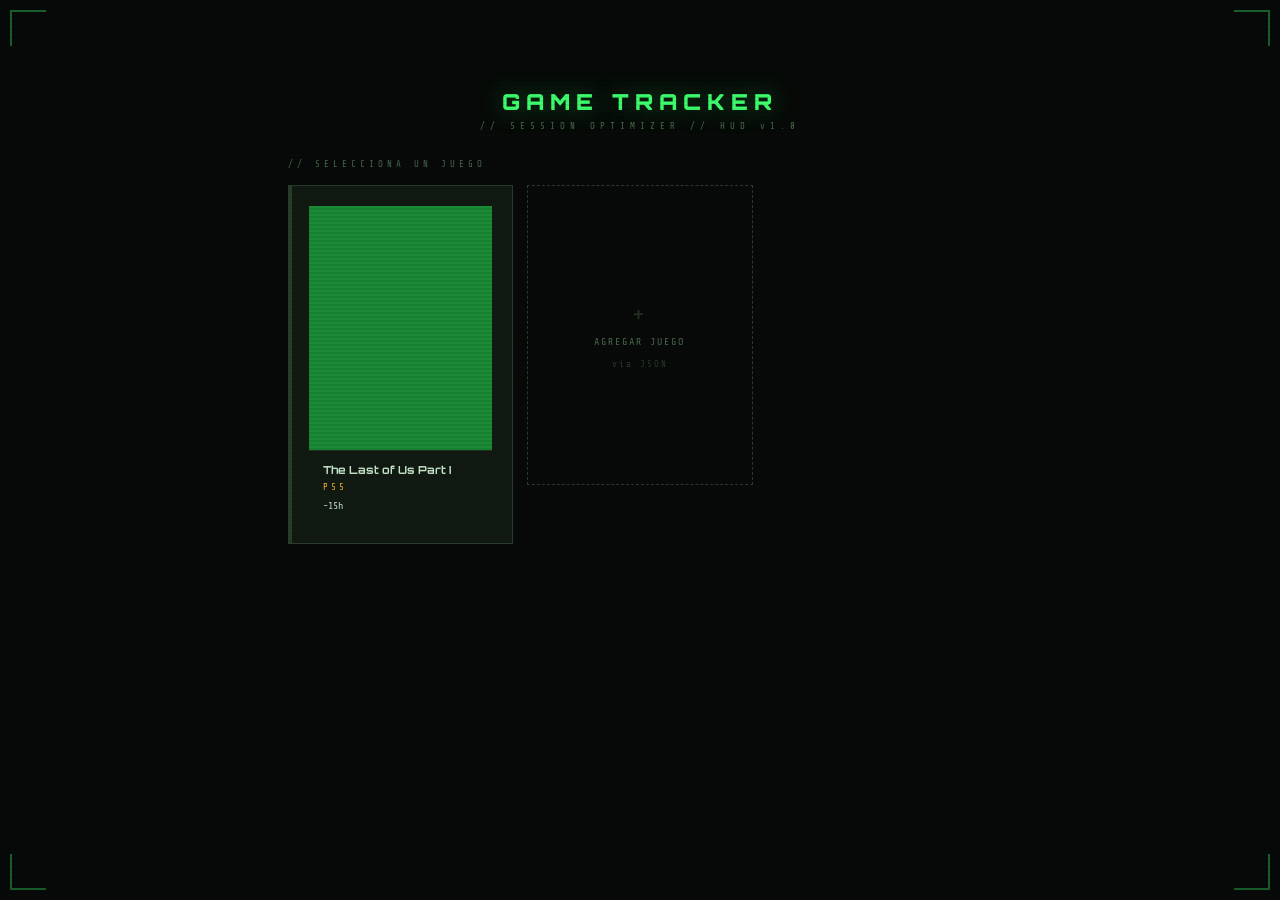
==== index.html @ 53b0813e "Add files via upload" ====
<!DOCTYPE html>
<html lang="es">
<head>
<meta charset="UTF-8">
<meta name="viewport" content="width=device-width, initial-scale=1.0, viewport-fit=cover">
<meta name="theme-color" content="#0d120e">
<meta name="apple-mobile-web-app-capable" content="yes">
<meta name="apple-mobile-web-app-status-bar-style" content="black-translucent">
<meta name="apple-mobile-web-app-title" content="GameTracker">
<link rel="manifest" href="manifest.json">
<link rel="apple-touch-icon" href="icons/icon-192.png">
<link rel="icon" type="image/png" href="icons/icon-192.png">
<title>Game Time Tracker // HUD</title>
<link rel="stylesheet" href="css/style.css">
</head>
<body>

<div class="hud-corner tl"></div>
<div class="hud-corner tr"></div>
<div class="hud-corner bl"></div>
<div class="hud-corner br"></div>

<!-- ════════ SCREEN: SELECT ════════ -->
<div id="screen-select">
  <div style="text-align:center; padding:48px 24px 28px;">
    <div style="font-family:'Orbitron',sans-serif;font-size:22px;font-weight:900;color:var(--green);letter-spacing:6px;text-shadow:0 0 24px rgba(61,255,110,0.4)">
      GAME TRACKER
    </div>
    <div style="font-size:9px;color:var(--muted);letter-spacing:5px;margin-top:6px;">
      // SESSION OPTIMIZER // HUD v1.0
    </div>
  </div>
  <div style="max-width:900px;margin:0 auto;padding:0 24px 40px;">
    <div style="font-size:9px;color:var(--muted);letter-spacing:4px;margin-bottom:16px;">// SELECCIONA UN JUEGO</div>
    <div class="game-grid" id="game-grid">
      <div style="color:var(--muted);font-size:11px;padding:20px;">Cargando...</div>
    </div>
  </div>
</div>

<!-- ════════ SCREEN: TRACKER ════════ -->
<div id="screen-tracker" style="display:none">

  <header class="hud-header">
    <div class="hud-title" onclick="goHome()" title="Volver al inicio">
      GAME TRACKER
      <span id="game-subtitle">// PS5 SESSION HUD</span>
    </div>
    <div class="hud-stats">
      <div class="stat-block">
        <div class="stat-label">COMPLETADO</div>
        <div class="stat-value green" id="pct-done">0%</div>
      </div>
      <div class="stat-block">
        <div class="stat-label">JUGADO</div>
        <div class="stat-value" id="total-played">0min</div>
      </div>
      <div class="stat-block">
        <div class="stat-label">RESTANTE</div>
        <div class="stat-value red" id="total-remaining">—</div>
      </div>
    </div>
  </header>

  <div class="session-bar">
    <div class="session-label">SESIÓN</div>
    <div class="session-timer-display" id="session-display">00:00</div>
    <div class="session-progress-wrap">
      <div class="session-progress-fill" id="session-progress" style="width:0%"></div>
    </div>
    <div class="session-target">
      <span class="session-label">META</span>
      <select id="session-target-select" onchange="updateSessionTarget()">
        <option value="30">30 min</option>
        <option value="45" selected>45 min</option>
        <option value="60">60 min</option>
        <option value="90">90 min</option>
      </select>
    </div>
    <button class="btn active" id="timer-btn" onclick="toggleTimer()">▶ INICIAR</button>
    <button class="btn danger" onclick="resetTimer()">↺ RESET</button>
  </div>

  <div class="main">
    <aside class="sidebar">
      <div class="sidebar-title">// CAPÍTULOS</div>
      <div id="chapter-nav"></div>
    </aside>
    <main class="content" id="main-content"></main>
  </div>

</div>

<div class="notify" id="notify"></div>

<script>
// Register Service Worker for PWA
if ('serviceWorker' in navigator) {
  window.addEventListener('load', () => {
    navigator.serviceWorker.register('./sw.js')
      .then(() => console.log('SW registered'))
      .catch(e => console.warn('SW failed:', e));
  });
}
</script>
<script src="js/tracker.js"></script>
<script src="js/select.js"></script>
</body>
</html>
---- css/style.css ----
@import url('https://fonts.googleapis.com/css2?family=Orbitron:wght@400;700;900&family=Share+Tech+Mono&display=swap');

:root {
  --bg: #070a08;
  --panel: #0d120e;
  --card: #111a12;
  --border: #1e2e1f;
  --border2: #2a3d2b;
  --green: #3dff6e;
  --green-dim: #1a8a35;
  --green-glow: rgba(61,255,110,0.12);
  --amber: #ffb830;
  --amber-dim: #8a6010;
  --red: #ff4444;
  --red-dim: #8a1010;
  --text: #c8e8cc;
  --muted: #4a6a4d;
  --done-bg: #0a1a0b;
  --done-text: #2a4a2d;
}

* { box-sizing: border-box; margin: 0; padding: 0; }

body {
  background: var(--bg);
  color: var(--text);
  font-family: 'Share Tech Mono', monospace;
  font-size: 12px;
  min-height: 100vh;
  overflow-x: hidden;
}

body::before {
  content: '';
  position: fixed;
  inset: 0;
  background: repeating-linear-gradient(0deg,transparent,transparent 2px,rgba(0,0,0,0.06) 2px,rgba(0,0,0,0.06) 4px);
  pointer-events: none;
  z-index: 9999;
}

/* HUD CORNERS */
.hud-corner { position: fixed; width: 36px; height: 36px; opacity: 0.35; z-index: 100; pointer-events:none; }
.hud-corner.tl { top:10px; left:10px; border-top:2px solid var(--green); border-left:2px solid var(--green); }
.hud-corner.tr { top:10px; right:10px; border-top:2px solid var(--green); border-right:2px solid var(--green); }
.hud-corner.bl { bottom:10px; left:10px; border-bottom:2px solid var(--green); border-left:2px solid var(--green); }
.hud-corner.br { bottom:10px; right:10px; border-bottom:2px solid var(--green); border-right:2px solid var(--green); }

/* ── GAME SELECT SCREEN ── */
#screen-select { padding: 40px 24px; max-width: 800px; margin: 0 auto; }
.select-title {
  font-family: 'Orbitron', sans-serif;
  font-size: 11px; letter-spacing: 6px; color: var(--muted);
  margin-bottom: 32px; text-align: center;
}
.game-grid { display: grid; grid-template-columns: repeat(auto-fill, minmax(220px, 1fr)); gap: 14px; }
.game-card {
  border: 1px solid var(--border2); background: var(--card);
  padding: 20px; cursor: pointer; transition: all .2s; position: relative; overflow: hidden;
}
.game-card::before {
  content: ''; position: absolute; left: 0; top: 0; bottom: 0; width: 3px;
  background: var(--border2); transition: background .2s;
}
.game-card:hover { border-color: var(--green); background: rgba(61,255,110,0.03); }
.game-card:hover::before { background: var(--green); box-shadow: 0 0 8px var(--green); }
.game-card-title { font-family: 'Orbitron', sans-serif; font-size: 13px; font-weight: 700; color: var(--text); margin-bottom: 6px; }
.game-card-platform { font-size: 9px; color: var(--amber); letter-spacing: 3px; margin-bottom: 10px; }
.game-card-meta { font-size: 10px; color: var(--muted); }
.game-card-meta span { color: var(--text); }
.add-game-card {
  border: 1px dashed var(--border2); background: transparent;
  padding: 20px; cursor: pointer; transition: all .2s;
  display: flex; align-items: center; justify-content: center;
  flex-direction: column; gap: 8px; min-height: 100px; color: var(--muted);
  font-size: 10px; letter-spacing: 2px;
}
.add-game-card:hover { border-color: var(--muted); color: var(--text); }
.add-icon { font-size: 22px; opacity: 0.4; }

/* ── TRACKER SCREEN ── */
#screen-tracker { display: none; }

.hud-header {
  display: flex; align-items: center; justify-content: space-between;
  padding: 12px 22px; border-bottom: 1px solid var(--border2);
  background: var(--panel); position: sticky; top: 0; z-index: 50; gap: 12px;
}
.hud-title {
  font-family: 'Orbitron', sans-serif; font-weight: 900; font-size: 14px;
  color: var(--green); letter-spacing: 4px;
  text-shadow: 0 0 18px rgba(61,255,110,0.5); white-space: nowrap; cursor: pointer;
}
.hud-title:hover { opacity: 0.8; }
.hud-title span { color: var(--muted); font-weight: 400; font-size: 9px; display: block; letter-spacing: 5px; margin-top: 2px; }
.hud-stats { display: flex; gap: 12px; align-items: center; }
.stat-block {
  text-align: center; border: 1px solid var(--border2);
  padding: 5px 10px; background: var(--card); position: relative;
}
.stat-block::before {
  content:''; position:absolute; top:-1px; left:10px; right:10px;
  height:1px; background:var(--green); opacity:0.3;
}
.stat-label { font-size: 9px; color: var(--muted); letter-spacing: 2px; }
.stat-value {
  font-family: 'Orbitron', sans-serif; font-size: 13px; font-weight: 700;
  color: var(--amber); margin-top: 2px; text-shadow: 0 0 8px rgba(255,184,48,0.4);
}
.stat-value.green { color: var(--green); text-shadow: 0 0 8px rgba(61,255,110,0.4); }
.stat-value.red { color: var(--red); text-shadow: 0 0 8px rgba(255,68,68,0.4); }

/* SESSION BAR */
.session-bar {
  background: var(--panel); border-bottom: 1px solid var(--border);
  padding: 9px 22px; display: flex; align-items: center; gap: 12px; flex-wrap: wrap;
}
.session-label { font-size: 9px; color: var(--muted); letter-spacing: 3px; white-space: nowrap; }
.session-timer-display {
  font-family: 'Orbitron', sans-serif; font-size: 20px; font-weight: 700;
  color: var(--green); text-shadow: 0 0 18px rgba(61,255,110,0.6);
  letter-spacing: 3px; min-width: 88px;
}
.session-timer-display.warning { color:var(--amber); text-shadow:0 0 18px rgba(255,184,48,0.6); }
.session-timer-display.danger  { color:var(--red);   text-shadow:0 0 18px rgba(255,68,68,0.6);  animation:blink .8s infinite; }
@keyframes blink { 0%,100%{opacity:1} 50%{opacity:.4} }
.session-progress-wrap { flex:1; height:5px; background:var(--border); overflow:hidden; min-width:60px; }
.session-progress-fill { height:100%; background:linear-gradient(90deg,var(--green-dim),var(--green)); transition:width 1s linear; box-shadow:0 0 6px var(--green); }
.session-progress-fill.warning { background:linear-gradient(90deg,var(--amber-dim),var(--amber)); box-shadow:0 0 6px var(--amber); }
.session-progress-fill.danger  { background:linear-gradient(90deg,var(--red-dim),var(--red));     box-shadow:0 0 6px var(--red); }

.btn {
  font-family:'Share Tech Mono',monospace; font-size:10px; letter-spacing:2px;
  border:1px solid var(--border2); background:transparent; color:var(--text);
  padding:5px 12px; cursor:pointer; transition:all .15s; white-space:nowrap;
}
.btn:hover  { border-color:var(--green); color:var(--green); background:var(--green-glow); }
.btn.active { border-color:var(--green); color:var(--green); background:var(--green-glow); }
.btn.danger { border-color:var(--red-dim); color:var(--red); }
.btn.danger:hover { background:rgba(255,68,68,0.1); }
.session-target { display:flex; align-items:center; gap:6px; white-space:nowrap; }
.session-target select {
  background:var(--card); border:1px solid var(--border2); color:var(--amber);
  font-family:'Share Tech Mono',monospace; font-size:10px; padding:4px 6px; outline:none; cursor:pointer;
}

/* MAIN LAYOUT */
.main { display:grid; grid-template-columns:240px 1fr; min-height:calc(100vh - 110px); }
.sidebar { border-right:1px solid var(--border); background:var(--panel); overflow-y:auto; padding:14px 0; }
.sidebar-title { font-size:9px; color:var(--muted); letter-spacing:4px; padding:0 14px 10px; border-bottom:1px solid var(--border); margin-bottom:6px; }
.chapter-nav-item {
  padding:9px 14px; cursor:pointer; border-left:3px solid transparent;
  transition:all .15s; display:flex; align-items:center; justify-content:space-between; gap:8px;
}
.chapter-nav-item:hover    { background:var(--card); border-left-color:var(--muted); }
.chapter-nav-item.active   { background:var(--card); border-left-color:var(--green); }
.chapter-nav-item.completed { border-left-color:var(--green-dim); opacity:.55; }
.chapter-nav-name { font-size:10px; color:var(--text); line-height:1.3; }
.chapter-nav-item.completed .chapter-nav-name { color:var(--muted); }
.chapter-nav-meta { text-align:right; flex-shrink:0; }
.chapter-nav-time { font-family:'Orbitron',sans-serif; font-size:9px; color:var(--amber); }
.chapter-nav-progress { font-size:9px; color:var(--muted); margin-top:1px; }
.chapter-check { width:13px; height:13px; border:1px solid var(--muted); display:inline-flex; align-items:center; justify-content:center; font-size:8px; flex-shrink:0; }
.chapter-check.done { border-color:var(--green); color:var(--green); background:rgba(61,255,110,0.1); }

/* CONTENT */
.content { overflow-y:auto; padding:18px 22px; }
.chapter-header { margin-bottom:14px; }
.chapter-title { font-family:'Orbitron',sans-serif; font-size:17px; font-weight:700; color:var(--text); letter-spacing:3px; }
.chapter-subtitle { font-size:10px; color:var(--muted); letter-spacing:3px; margin-top:3px; }
.chapter-meta-row { display:flex; gap:10px; margin-bottom:14px; flex-wrap:wrap; }
.meta-pill { border:1px solid var(--border2); padding:3px 9px; font-size:10px; color:var(--muted); letter-spacing:1px; }
.meta-pill span { color:var(--amber); }
.chapter-progress-wrap { margin-bottom:16px; }
.chapter-progress-label { display:flex; justify-content:space-between; font-size:9px; color:var(--muted); letter-spacing:2px; margin-bottom:5px; }
.chapter-progress-bar { height:4px; background:var(--border); }
.chapter-progress-fill { height:100%; background:linear-gradient(90deg,var(--green-dim),var(--green)); box-shadow:0 0 5px var(--green); transition:width .4s ease; }

/* SEGMENTS */
.segment-grid { display:flex; flex-direction:column; gap:7px; }
.segment-card {
  border:1px solid var(--border); background:var(--card); padding:11px 14px;
  position:relative; transition:all .15s; overflow:hidden;
}
.segment-card::before {
  content:''; position:absolute; left:0; top:0; bottom:0; width:3px;
  background:var(--border2); transition:background .15s;
}
.segment-card:hover::before { background:var(--green-dim); }
.segment-card.completed { background:var(--done-bg); border-color:var(--border); opacity:.65; }
.segment-card.completed::before { background:var(--green-dim); }
.segment-top { display:flex; align-items:center; gap:10px; justify-content:space-between; }
.segment-left { display:flex; align-items:center; gap:9px; flex:1; min-width:0; }
.seg-num { font-family:'Orbitron',sans-serif; font-size:9px; color:var(--muted); flex-shrink:0; min-width:24px; }
.seg-name { font-size:12px; color:var(--text); white-space:nowrap; overflow:hidden; text-overflow:ellipsis; }
.segment-card.completed .seg-name { color:var(--done-text); text-decoration:line-through; }
.segment-right { display:flex; align-items:center; gap:8px; flex-shrink:0; }
.seg-time { font-family:'Orbitron',sans-serif; font-size:10px; color:var(--amber); white-space:nowrap; }
.segment-card.completed .seg-time { color:var(--muted); }
.seg-actual { font-size:9px; color:var(--green); white-space:nowrap; }
.seg-actions { display:flex; gap:5px; }
.seg-btn {
  font-family:'Share Tech Mono',monospace; font-size:9px; letter-spacing:1px;
  border:1px solid var(--border2); background:transparent; color:var(--muted);
  padding:3px 7px; cursor:pointer; transition:all .12s;
}
.seg-btn:hover      { border-color:var(--green); color:var(--green); }
.seg-btn.done-btn   { border-color:var(--green-dim); color:var(--green-dim); }
.seg-btn.done-btn:hover { background:rgba(61,255,110,0.1); color:var(--green); }
.seg-btn.note-btn:hover { border-color:var(--amber); color:var(--amber); }
.seg-btn.undo-btn:hover { border-color:var(--red); color:var(--red); }

.adjust-row { display:flex; align-items:center; gap:6px; margin-top:8px; padding-top:8px; border-top:1px solid var(--border); flex-wrap:wrap; }
.adjust-row input {
  width:60px; background:var(--panel); border:1px solid var(--border2); color:var(--amber);
  font-family:'Orbitron',monospace; font-size:11px; padding:3px 6px; outline:none; text-align:center;
}
.adjust-row input:focus { border-color:var(--amber); }
.adjust-row label { font-size:9px; color:var(--muted); letter-spacing:2px; }

.note-area { margin-top:9px; padding-top:9px; border-top:1px solid var(--border); display:none; }
.note-area.open { display:block; }
.note-input {
  width:100%; background:var(--panel); border:1px solid var(--border2); color:var(--text);
  font-family:'Share Tech Mono',monospace; font-size:11px; padding:6px 9px; outline:none;
  resize:none; line-height:1.5; min-height:44px;
}
.note-input:focus { border-color:var(--amber); }
.note-saved { font-size:9px; color:var(--muted); margin-top:4px; font-style:italic; }

/* LOG */
.session-log { margin-top:28px; border-top:1px solid var(--border); padding-top:16px; }
.log-title { font-size:9px; color:var(--muted); letter-spacing:4px; margin-bottom:10px; }
.log-entry { display:flex; gap:10px; padding:5px 0; border-bottom:1px solid var(--border); font-size:10px; align-items:center; }
.log-time     { color:var(--muted); min-width:42px; }
.log-seg      { color:var(--text); flex:1; }
.log-duration { color:var(--amber); font-family:'Orbitron',sans-serif; font-size:9px; white-space:nowrap; }
.empty-log    { color:var(--muted); font-size:11px; font-style:italic; padding:6px 0; }

/* NOTIFY */
.notify {
  position:fixed; bottom:20px; right:20px; background:var(--card);
  border:1px solid var(--green); color:var(--green); padding:9px 16px;
  font-family:'Share Tech Mono',monospace; font-size:11px; letter-spacing:2px;
  box-shadow:0 0 18px rgba(61,255,110,0.25); z-index:9998;
  opacity:0; transform:translateY(8px); transition:all .25s; pointer-events:none;
}
.notify.show { opacity:1; transform:translateY(0); }

::-webkit-scrollbar { width:3px; height:3px; }
::-webkit-scrollbar-track { background:var(--bg); }
::-webkit-scrollbar-thumb { background:var(--border2); }
::-webkit-scrollbar-thumb:hover { background:var(--green-dim); }

@media (max-width:680px) {
  .main { grid-template-columns:1fr; }
  .sidebar { display:none; }
  .hud-stats { gap:8px; }
  .stat-block { padding:4px 7px; }
}

/* ══════════════════════════════════════════
   GAME CARDS WITH COVER IMAGE
══════════════════════════════════════════ */
.game-grid {
  display: grid;
  grid-template-columns: repeat(auto-fill, minmax(200px, 1fr));
  gap: 14px;
}

.game-card {
  border: 1px solid var(--border2);
  background: var(--card);
  cursor: pointer;
  transition: all .2s;
  overflow: hidden;
  display: flex;
  flex-direction: column;
}
.game-card:hover {
  border-color: var(--green);
  box-shadow: 0 0 20px rgba(61,255,110,0.08);
}

/* Cover image area — aspect ratio 3:4 like a PS5 box */
.game-card-cover {
  position: relative;
  width: 100%;
  aspect-ratio: 3 / 4;
  overflow: hidden;
  flex-shrink: 0;
}
.game-card-cover img {
  width: 100%; height: 100%;
  object-fit: cover;
  display: block;
  transition: transform .35s ease;
}
.game-card:hover .game-card-cover img { transform: scale(1.05); }

.cover-placeholder {
  width: 100%; height: 100%;
  display: flex; align-items: center; justify-content: center;
  font-family: 'Orbitron', sans-serif;
  font-size: 10px; color: var(--muted); letter-spacing: 3px;
}

/* Edit button — appears on hover */
.cover-edit-btn {
  position: absolute; top: 8px; right: 8px;
  background: rgba(7,10,8,0.8);
  border: 1px solid var(--border2);
  color: var(--muted);
  font-size: 14px; padding: 4px 7px;
  cursor: pointer; transition: all .15s;
  line-height: 1; opacity: 0;
}
.game-card:hover .cover-edit-btn { opacity: 1; }
.cover-edit-btn:hover {
  border-color: var(--amber);
  color: var(--amber);
  background: rgba(7,10,8,0.95);
}

.game-card-body {
  padding: 12px 14px;
  border-top: 1px solid var(--border);
  flex: 1;
}
.game-card-title {
  font-family: 'Orbitron', sans-serif;
  font-size: 11px; font-weight: 700;
  color: var(--text); margin-bottom: 4px; line-height: 1.3;
}
.game-card-platform {
  font-size: 9px; color: var(--amber);
  letter-spacing: 3px; margin-bottom: 8px;
}
.game-card-meta { font-size: 10px; color: var(--muted); }
.card-progress-bar {
  margin-top: 8px; height: 3px;
  background: var(--border); overflow: hidden;
}

.add-game-card {
  border: 1px dashed var(--border2);
  background: transparent;
  padding: 20px; cursor: pointer; transition: all .2s;
  display: flex; align-items: center; justify-content: center;
  flex-direction: column; gap: 8px;
  min-height: 120px; color: var(--muted);
  font-size: 10px; letter-spacing: 2px;
  aspect-ratio: 3 / 4;
}
.add-game-card:hover { border-color: var(--muted); color: var(--text); }
.add-icon { font-size: 24px; opacity: 0.4; }

/* ══════════════════════════════════════════
   COVER URL MODAL
══════════════════════════════════════════ */
#cover-modal {
  position: fixed; inset: 0; z-index: 10000;
  display: flex; align-items: center; justify-content: center;
}
.cover-modal-backdrop {
  position: absolute; inset: 0;
  background: rgba(0,0,0,0.8);
  backdrop-filter: blur(4px);
}
.cover-modal-box {
  position: relative; z-index: 1;
  background: var(--card);
  border: 1px solid var(--border2);
  padding: 24px; width: min(480px, 92vw);
  box-shadow: 0 0 40px rgba(0,0,0,0.9), 0 0 20px rgba(61,255,110,0.05);
}
.cover-modal-title {
  font-family: 'Orbitron', sans-serif;
  font-size: 11px; font-weight: 700;
  color: var(--green); letter-spacing: 3px; margin-bottom: 6px;
}
.cover-modal-hint {
  font-size: 10px; color: var(--muted);
  margin-bottom: 16px; letter-spacing: 1px;
}
.cover-preview-wrap {
  width: 100%; aspect-ratio: 16 / 9;
  background: var(--panel);
  border: 1px solid var(--border);
  margin-bottom: 14px;
  display: flex; align-items: center; justify-content: center;
  overflow: hidden;
}
.cover-preview-wrap img {
  max-width: 100%; max-height: 100%;
  object-fit: contain; display: block;
}
.cover-no-preview {
  font-size: 10px; color: var(--muted); letter-spacing: 2px;
}
.cover-url-input {
  width: 100%;
  background: var(--panel);
  border: 1px solid var(--border2);
  color: var(--text);
  font-family: 'Share Tech Mono', monospace;
  font-size: 11px; padding: 8px 10px;
  outline: none; margin-bottom: 14px;
}
.cover-url-input:focus { border-color: var(--amber); }
.cover-modal-actions { display: flex; gap: 8px; flex-wrap: wrap; }
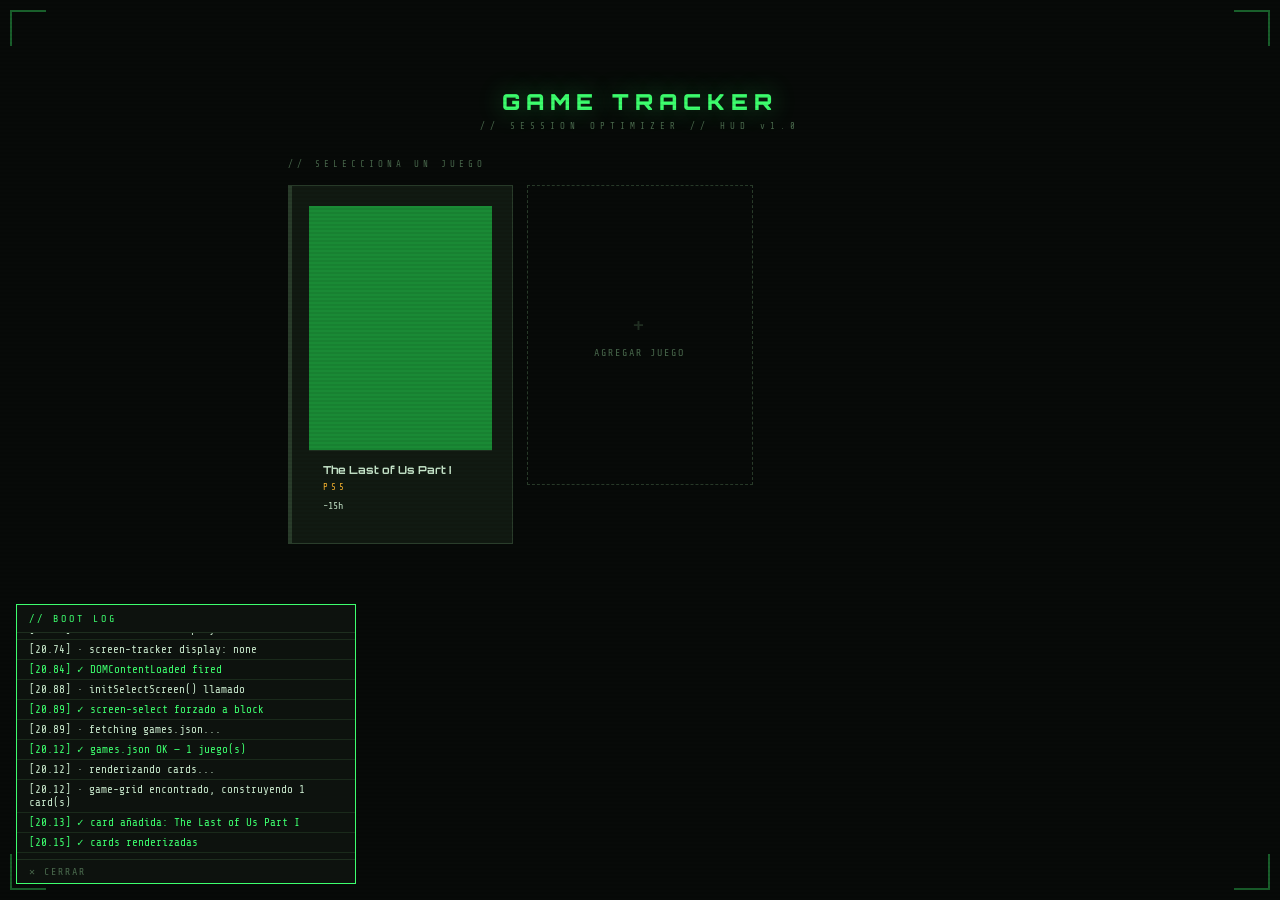
==== commit 2b0c14fa: "Add files via upload" ====
--- a/index.html
+++ b/index.html
@@ -5,7 +5,6 @@
 <meta name="viewport" content="width=device-width, initial-scale=1.0, viewport-fit=cover">
 <meta name="theme-color" content="#0d120e">
 <meta name="apple-mobile-web-app-capable" content="yes">
-<meta name="apple-mobile-web-app-status-bar-style" content="black-translucent">
 <meta name="apple-mobile-web-app-title" content="GameTracker">
 <link rel="manifest" href="manifest.json">
 <link rel="apple-touch-icon" href="icons/icon-192.png">
@@ -20,15 +19,11 @@
 <div class="hud-corner bl"></div>
 <div class="hud-corner br"></div>
 
-<!-- ════════ SCREEN: SELECT ════════ -->
+<!-- SCREEN: SELECT -->
 <div id="screen-select">
-  <div style="text-align:center; padding:48px 24px 28px;">
-    <div style="font-family:'Orbitron',sans-serif;font-size:22px;font-weight:900;color:var(--green);letter-spacing:6px;text-shadow:0 0 24px rgba(61,255,110,0.4)">
-      GAME TRACKER
-    </div>
-    <div style="font-size:9px;color:var(--muted);letter-spacing:5px;margin-top:6px;">
-      // SESSION OPTIMIZER // HUD v1.0
-    </div>
+  <div style="text-align:center;padding:48px 24px 28px;">
+    <div style="font-family:'Orbitron',sans-serif;font-size:22px;font-weight:900;color:var(--green);letter-spacing:6px;text-shadow:0 0 24px rgba(61,255,110,0.4)">GAME TRACKER</div>
+    <div style="font-size:9px;color:var(--muted);letter-spacing:5px;margin-top:6px;">// SESSION OPTIMIZER // HUD v1.0</div>
   </div>
   <div style="max-width:900px;margin:0 auto;padding:0 24px 40px;">
     <div style="font-size:9px;color:var(--muted);letter-spacing:4px;margin-bottom:16px;">// SELECCIONA UN JUEGO</div>
@@ -38,9 +33,8 @@
   </div>
 </div>
 
-<!-- ════════ SCREEN: TRACKER ════════ -->
+<!-- SCREEN: TRACKER -->
 <div id="screen-tracker" style="display:none">
-
   <header class="hud-header">
     <div class="hud-title" onclick="goHome()" title="Volver al inicio">
       GAME TRACKER
@@ -61,7 +55,6 @@
       </div>
     </div>
   </header>
-
   <div class="session-bar">
     <div class="session-label">SESIÓN</div>
     <div class="session-timer-display" id="session-display">00:00</div>
@@ -80,7 +73,6 @@
     <button class="btn active" id="timer-btn" onclick="toggleTimer()">▶ INICIAR</button>
     <button class="btn danger" onclick="resetTimer()">↺ RESET</button>
   </div>
-
   <div class="main">
     <aside class="sidebar">
       <div class="sidebar-title">// CAPÍTULOS</div>
@@ -88,21 +80,18 @@
     </aside>
     <main class="content" id="main-content"></main>
   </div>
-
 </div>
 
 <div class="notify" id="notify"></div>
 
 <script>
-// Register Service Worker for PWA
+// Kill any cached service worker immediately
 if ('serviceWorker' in navigator) {
-  window.addEventListener('load', () => {
-    navigator.serviceWorker.register('./sw.js')
-      .then(() => console.log('SW registered'))
-      .catch(e => console.warn('SW failed:', e));
-  });
+  navigator.serviceWorker.getRegistrations().then(regs => regs.forEach(r => r.unregister()));
+  caches.keys().then(keys => keys.forEach(k => caches.delete(k)));
 }
 </script>
+<script src="js/logger.js"></script>
 <script src="js/tracker.js"></script>
 <script src="js/select.js"></script>
 </body>
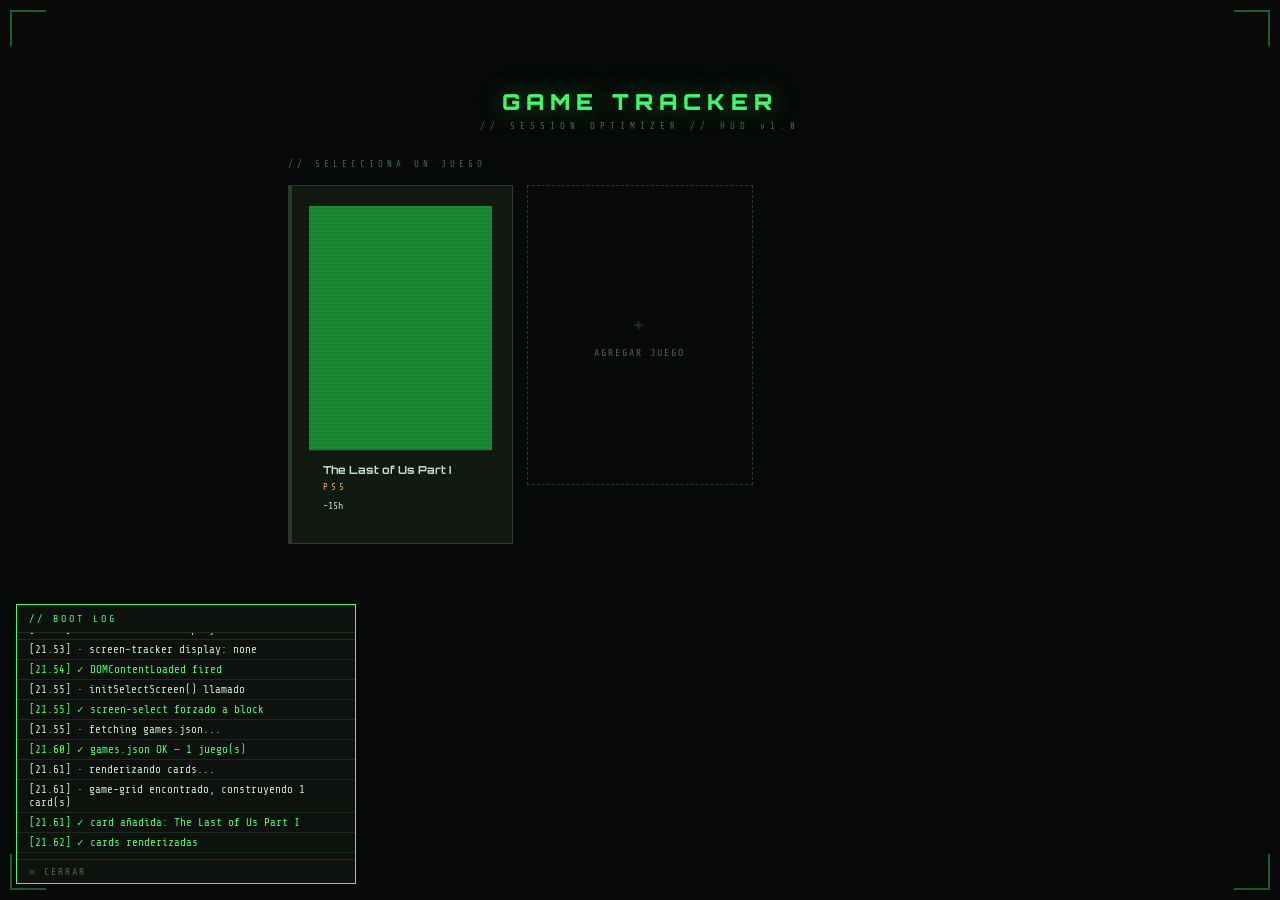
==== commit 92787380: "Add mobile sidebar toggle button for chapters navigation Co-authored-by: Therazmaker <63662119+Thera" ====
--- a/index.html
+++ b/index.html
@@ -70,11 +70,13 @@
         <option value="90">90 min</option>
       </select>
     </div>
+    <button class="btn sidebar-toggle" onclick="toggleSidebar()">☰ CAPÍTULOS</button>
     <button class="btn active" id="timer-btn" onclick="toggleTimer()">▶ INICIAR</button>
     <button class="btn danger" onclick="resetTimer()">↺ RESET</button>
   </div>
+  <div class="sidebar-overlay" id="sidebar-overlay" onclick="closeSidebar()"></div>
   <div class="main">
-    <aside class="sidebar">
+    <aside class="sidebar" id="sidebar">
       <div class="sidebar-title">// CAPÍTULOS</div>
       <div id="chapter-nav"></div>
     </aside>
--- a/css/style.css
+++ b/css/style.css
@@ -252,9 +252,25 @@
 ::-webkit-scrollbar-thumb { background:var(--border2); }
 ::-webkit-scrollbar-thumb:hover { background:var(--green-dim); }
 
+/* MOBILE SIDEBAR TOGGLE */
+.sidebar-toggle { display: none; }
+.sidebar-overlay {
+  display: none; position: fixed; inset: 0;
+  background: rgba(0,0,0,0.65); z-index: 199;
+}
+.sidebar-overlay.open { display: block; }
+
 @media (max-width:680px) {
   .main { grid-template-columns:1fr; }
-  .sidebar { display:none; }
+  .sidebar {
+    display: none; position: fixed;
+    top: 0; left: 0; bottom: 0; width: 260px;
+    z-index: 200; overflow-y: auto; padding: 14px 0;
+    border-right: 1px solid var(--border2);
+    box-shadow: 4px 0 24px rgba(0,0,0,0.7);
+  }
+  .sidebar.open { display: block; }
+  .sidebar-toggle { display: inline-block; }
   .hud-stats { gap:8px; }
   .stat-block { padding:4px 7px; }
 }
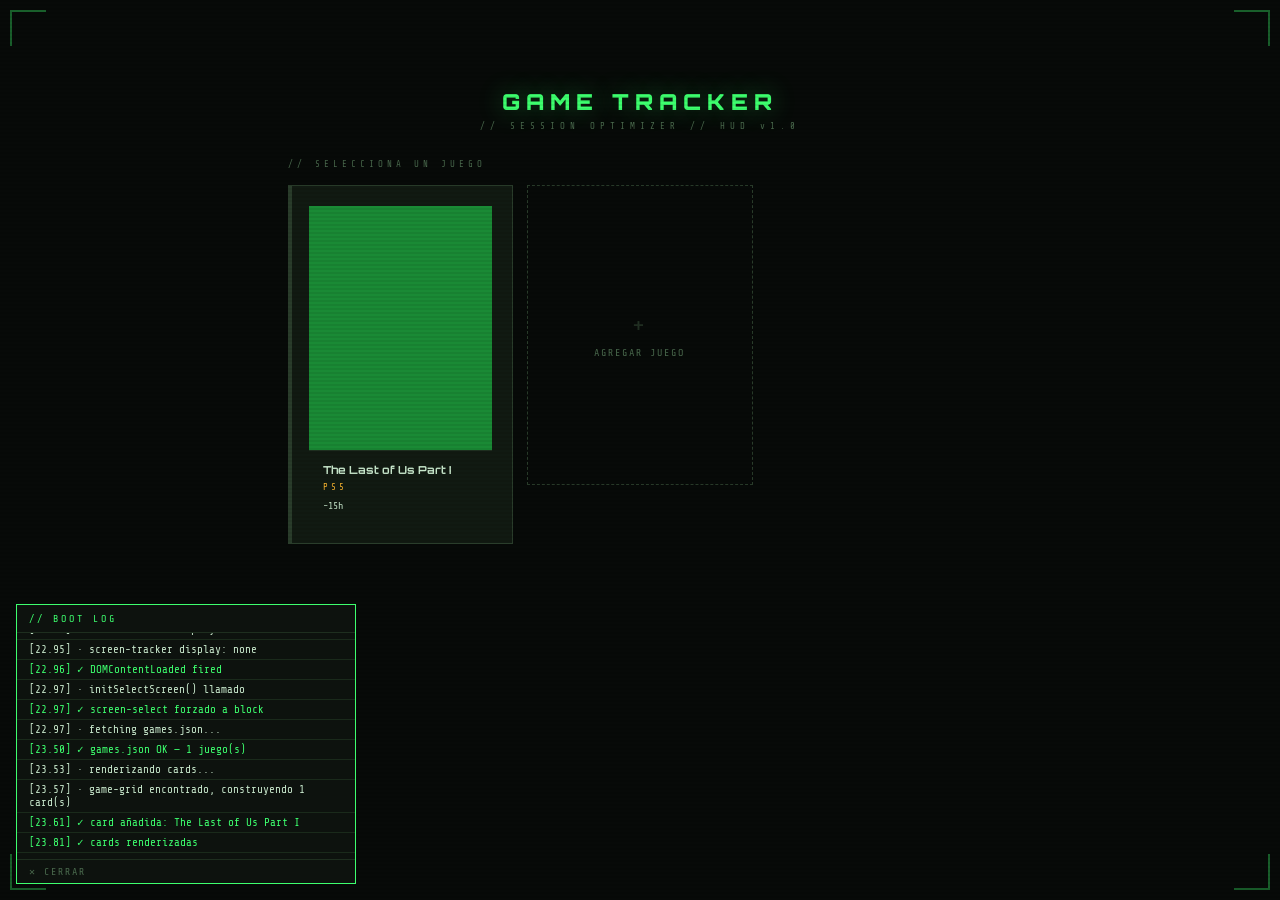
==== commit 2a1953be: "Add files via upload" ====
--- a/index.html
+++ b/index.html
@@ -18,6 +18,19 @@
 <div class="hud-corner tr"></div>
 <div class="hud-corner bl"></div>
 <div class="hud-corner br"></div>
+
+<!-- SCREEN: PRO PASS -->
+<div id="screen-propass" style="display:none">
+  <header class="hud-header">
+    <div class="hud-title" onclick="ppBack()" title="Volver al inicio">
+      GAME TRACKER
+      <span>// BRAWL STARS — PRO PASS</span>
+    </div>
+  </header>
+  <div style="max-width:700px;margin:0 auto;padding:18px 22px;">
+    <div id="pp-panel"></div>
+  </div>
+</div>
 
 <!-- SCREEN: SELECT -->
 <div id="screen-select">
@@ -96,5 +109,18 @@
 <script src="js/logger.js"></script>
 <script src="js/tracker.js"></script>
 <script src="js/select.js"></script>
+<script src="js/propass.js"></script>
+<script>
+function ppBack() {
+  document.getElementById('screen-propass').style.display = 'none';
+  document.getElementById('screen-select').style.setProperty('display','block','important');
+}
+function openProPass() {
+  document.getElementById('screen-select').style.display = 'none';
+  document.getElementById('screen-tracker').style.display = 'none';
+  document.getElementById('screen-propass').style.setProperty('display','block','important');
+  ppInit();
+}
+</script>
 </body>
 </html>
